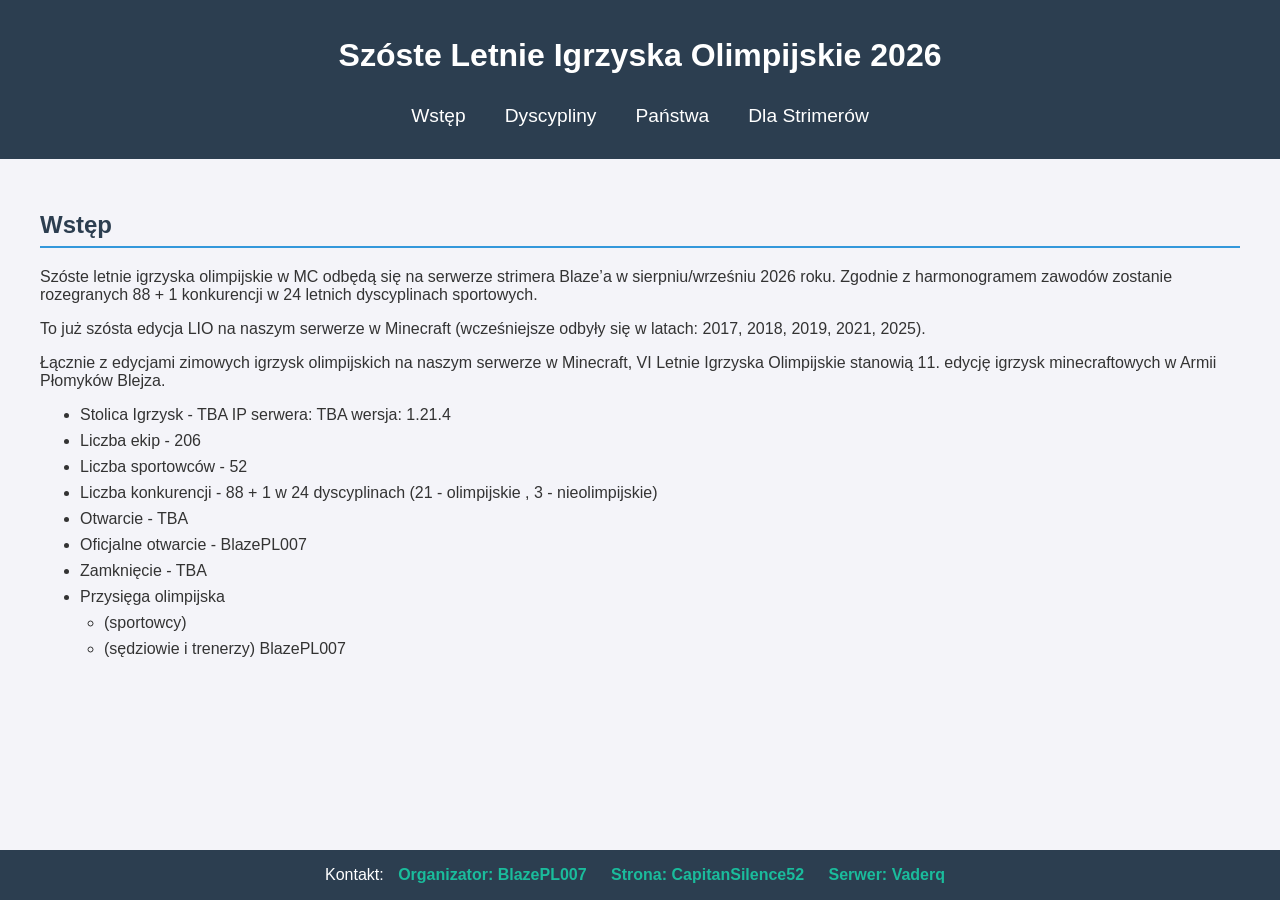
==== index.html @ 2dd9480a "first deploy content zero" ====
<!DOCTYPE html>
<html lang="pl">
<head>
    <meta charset="UTF-8">
    <meta name="viewport" content="width=device-width, initial-scale=1.0">
    <link rel="stylesheet" href="style.css">
    <title>Igrzyska</title>
    <link rel="icon" type="image/svg+xml" href="https://upload.wikimedia.org/wikipedia/commons/a/a7/Olympic_flag.svg">
</head>
<body>
    <header class="header">
        <h1>Szóste Letnie Igrzyska Olimpijskie 2026</h1>
        <nav>
            <button onclick="loadSection('wstęp')">Wstęp</button>
            <button onclick="loadSection('dyscypliny')">Dyscypliny</button>
            <button onclick="loadSection('panstwa')">Państwa</button>
            <!-- <button onclick="loadSection('symbole')">Symbole</button>
            <button onclick="loadSection('medale')">Medale</button>
            <button onclick="loadSection('rekordy')">Rekordy</button>
            <button onclick="loadSection('obiekty')">Obiekty</button>
            <button onclick="loadSection('harmonogram')">Harmonogram</button> -->
            <button onclick="loadSection('zaprzyjaźnieni')">Dla Strimerów</button>
        </nav>
    </header>
    
    <div id="content">
        <div class="loading">
          <div class="rings"></div>
          <div class="torch"></div>
        </div>
    </div>

    <footer>
        Kontakt: 
        <a href="http://discord.com/users/279685729741832192">Organizator: BlazePL007</a>
        <a href="http://discord.com/users/340237009488576522">Strona: CapitanSilence52</a>
        <a href="http://discord.com/users/386914831535702018">Serwer: Vaderq</a>
    </footer>
    <script src="script.js"></script>
</body>
</html>
---- style.css ----
body{
    font-family: 'Segoe UI', sans-serif;
    margin:0;
    padding: 0;
    background-color: #f4f4f9;
    color:#333
}

html, body {
    height: 100%;
    display: flex;
    flex-direction: column;
}

#content {
    flex: 1 0 auto; /* wypełnia wolną przestrzeń i spycha footer na dół */
}

footer {
    flex-shrink: 0; /* footer nie kurczy się */
}

.header{
    background-color: #2c3e50;
    color: white;
    padding: 1em;
    text-align: center;
}

footer{
    background-color: #2c3e50;
    color: white;
    padding: 1em;
    text-align: center;
}

footer a {
    color: #1abc9c;              /* jasny turkus – pasuje do ciemnego tła */
    margin: 0 10px;
    text-decoration: none;       /* usuwa podkreślenie */
    font-weight: bold;
    transition: color 0.3s ease; /* płynna animacja koloru */
}

footer a:hover {
    color: #16f4d0;              /* jaśniejszy kolor po najechaniu */
    text-decoration: underline;  /* można dodać podkreślenie przy hover */
}

footer a:visited {
    color: #1abc9c;              /* ten sam kolor co normalnie, żeby nie znikało */
}


.header nav{
    margin-top: 0.5em;
    margin-bottom: 0.5em;
    display: flex;
    flex-wrap: wrap;
    justify-content: center;
    gap:0.4em;
}

.header nav button {
    background: transparent;
    color: white;
    border: 1px solid transparent;
    padding: 0.4em 0.8em;
    font-size: 1.2em;
    border-radius: 4px;
    cursor: pointer;
    transition: background-color 0.2s, border-color 0.2s;
}

.header nav button:hover {
    background-color: rgba(255, 255, 255, 0.15);
    border-color: rgba(255, 255, 255, 0.3);
}

.header nav button:active {
    background-color: rgba(255, 255, 255, 0.25);
}

.section{
    padding:2em;
    margin:auto;
    max-width: 1200px;
}

.section h2{
    border-bottom: 2px solid #3498db;
    padding-bottom: 0.3em;
    color:#2c3e50;
}

.info-list li, discipline-list li{
    margin:0.5em 0;
}

ul ul{
    margin-top: 0.5em;
    padding-left: 1.5em;
}

.countries{
    overflow-x: auto;
}

.country-table{
    width: 100%;
    border-collapse: collapse;
    margin-bottom: 2em;
    background-color: #ffffff;
    box-shadow: 0 0 10px rgba(0, 0, 0, 0.1);
}

.country-table th{
    background-color: #3498db;
    color: white;
    padding: 0.75em;
    text-align: center;
    font-size: 1.1em;
}

.country-table td{
    vertical-align: top;
    padding: 1em;
}

.country-table ul{
    list-style: none;
    padding-left: 0;
}

.country-table li{
    display: flex;
    align-items: center;
    margin-bottom: 0.4em;
}

.info-list li img{
   margin-right: 0.5em;
    border:1px solid #ccc;
    border-radius: 3px; 
}

.country-table img{
    margin-right: 0.5em;
    border:1px solid #ccc;
    border-radius: 3px;
}

.venue-table{
    width: 100%;
    border-collapse: collapse;
    background-color: #ffffff;
    box-shadow: 0 0 10px rgba(0, 0, 0, 0.1);
    margin-top:1.5em;
}

.venue-table th{
    background-color: #3498db;
    color: white;
    padding: 0.75em 1em;
    text-align: left;
    font-size: 1.05em;
}

.venue-table td{
    padding: 0.75em 1em;
    border-top: 1px solid #e0e0e0;
    vertical-align: top;
}

.venue-table tr:nth-child(even){
    background-color: #eaf4fc;
}

.venue-table tr:hover {
    background-color: #eaf4fc;
    transition: background-color 0.2s ease;
}

section.harmonogram{
    display: flex;
    flex-direction: column;
    align-items: center;
    justify-content: center;
    padding: 0.75em 1em;
    text-align: center;
}

section#harmonogram{
    display: flex;
    flex-direction: column;
    align-items: center;
    justify-content: center;
    padding: 0.75em 1em;
    text-align: center;
}


.date{
    font-size: 1.05em;
    font-weight: bold;
    margin-bottom: 0.5em;
}

ul.list{
    list-style: none;
    padding: 0;
    margin: 0;
    max-width: 500px;
    width:100%;
}

.item{
    display:flex;
    justify-content: space-between;
    padding: 12px 18px;
    margin-bottom: 10px;
    background: #fff;
    border: 1px solid #ddd;
    border-radius: 8px;
    box-shadow: 0 0 10px rgba(0, 0, 0, 0.1);
}

.sport{
    font-weight: 600;
}

.status{
    color: #555;
    font-size: 0.9rem;
}

table.kalendarz{
    border-collapse: collapse;
    text-align: center;
    font-size: 14px;
    width: 100%;
    background-color: white;
    box-shadow: 0 0 10px rgba(0, 0, 0, 0.1);
    margin-top: 1.5em;
}

table.kalendarz th,table.kalendarz td{
    border: 1px solid #ccc;
    padding: 4px 6px;
    font-size: 1.05em;
}

table.kalendarz th{
    background-color: #3498db;
    color: white;
}

.otwarcie{
    background: rgb(32, 212, 32);
}

.medale{
    background: orange;
}

.zakonczenie{
    background: red;
}

.zawody{
    background: lightskyblue;
}

.finaly{
    background: yellow;
}

.video-container {
    position: relative;
    padding-bottom: 56.25%; /* proporcje 16:9 */
    height: 0;
    overflow: hidden;
    max-width: 100%;
    background: #000;
    margin-top: 1em;
    border-radius: 8px;
    box-shadow: 0 4px 10px rgba(0,0,0,0.15);
}
.video-container iframe {
    position: absolute;
    top: 0;
    left: 0;
    width: 100%;
    height: 100%;
    border: none;
    border-radius: 8px;
}

.mascot-image img{
    max-width: 100%;
    width:100%;
    height: auto;
    border-radius: 8px;
    box-shadow: 0 0 10px rgba(0, 0, 0, 0.1);
    margin-top: 1.5em;
}

#medal-table{
    display: flex;
    flex-direction: column;
    align-items: center;
    padding: 0.75em 1em;
}

.medal-table{
    border-collapse: collapse;
    text-align: center;
    width: 100%;
    background-color:white;
    box-shadow:0 0 10px rgba(0,0,0,0.1);
    margin-top:1.5em;
}

.medal-table th, .medal-table td{
    border:1px solid #ccc;
    padding:0.75em 1em;
    font-size: 1.05em;
}

.medal-table img{
    margin-right: 0.5em;
    border:1px solid #ccc;
    border-radius: 3px;
}

.medal-table td{
    border-bottom: none;
}

.medal-table th{
    background-color:#3498db;
    color:white
}

.medal-table td:nth-child(3){
    background-color:gold;
}

.medal-table td:nth-child(4){
    background-color:silver;
}

.medal-table td:nth-child(5){
    background-color:#977547;
}

#record-table{
    display:flex;
    flex-direction:column;
    align-items:center;
    padding:0.75em 1em;
}

.record-table{
    border-collapse:collapse;
    width:100%;
    background-color:white;
    box-shadow:0 0 10px rgba(0,0,0,0.1);
    margin-top:1.5em;
}

.record-table img{
    margin-right: 0.5em;
    border:1px solid #ccc;
    border-radius: 3px;
}

.record-table th, .record-table td{
    border:1px solid #ccc;
    padding:0.75em 1em;
    font-size:1.05em;
}

.record-table th{
    background-color:#3498db;
    color:white
}

.details-row {
  background: #fafafa;
}

.details-content {
  max-height: 0;
  opacity: 0;
  overflow: hidden;
  transition: max-height 0.4s ease, opacity 0.4s ease;
}

.details-row.open .details-content {
    border-top: 1px solid #ccc;
  max-height: 500px; /* wystarczająco dużo, żeby pomieściło listę */
  opacity: 1;
}

.details-row td {
    border-top: none;
    padding: 0; /* usuwa domyślne paddingi, żeby animacja mogła schować wiersz całkowicie */
}

/* .hidden {
  display: none;
} */

.player-row {
  cursor: pointer;
}

.details-row ul {
  display: flex;
  justify-content: center;
  flex-wrap: wrap; /* jak się nie mieści w jednym rzędzie, zawija */
  gap: 10px; /* odstęp między medalami */
  padding: 8px;
  margin: 0;
  list-style: none;
}

.details-row li {
  /* background: #eee; */
  padding: 6px 10px;
  border-radius: 6px;
  font-size: 0.9em;
}

.loading{
    display:flex;
    flex-direction: column;
    justify-content: center;
    align-items: center;
    height: 30vh;
    gap:60px;
}

.rings{
    position: relative;
    width: 140px;
    height: 140px;
}

.rings::before{
    content: "";
    position: absolute;
    left:50%;
    top:50%;
    width: 10px;
    height: 10px;
    transform: translate(-50%, -50%);
    box-shadow: 
        32px 0px 0 0 #1e6fe0,
        10px -30px 0 0 #f3c434,
        -26px -20px 0 0 #222222,
        -26px 20px 0 0 #28b463,
        10px 30px 0 0 #e74c3c;
    animation: spin 1.4s linear infinite;
    image-rendering: pixelated;     
}

@keyframes spin{
      to { transform: translate(-50%, -50%) rotate(360deg); }
}

.torch{
      position: relative;
      width: 16px; /* szerokość 2 pikseli */
      height: 64px; /* wysokość drewna */
    }

    /* drewno 2x8 pikseli */
    .torch::before{
      content: "";
      position: absolute;
      bottom: 0;
      left: 0;
      width: 8px;
      height: 8px;
      background: #6b4b2a;
      /* każdy cień = jeden piksel */
      box-shadow:
        8px   0px #7d5630,
        0px  -8px #8b5e33,
        8px  -8px #5a3b1d,
        0px -16px #7d5630,
        8px -16px #6b4b2a,
        0px -24px #5a3b1d,
        8px -24px #8b5e33,
        0px -32px #6b4b2a,
        8px -32px #7d5630,
        0px -40px #8b5e33,
        8px -40px #5a3b1d,
        0px -48px #7d5630,
        8px -48px #6b4b2a,
        0px -56px #8b5e33,
        8px -56px #5a3b1d;
      image-rendering: pixelated;
    }

    /* ogień 2x2 piksele */
    .torch::after{
      content: "";
      position: absolute;
      bottom: 64px; /* nad drewnem */
      left: 0;
      width: 8px;
      height: 8px;
      background: #ff9933;
      box-shadow:
        8px 0px #ffd633,
        0px -8px #fff176,
        8px -8px #ffa31a;
      animation: flicker 0.6s infinite;
    }

    @keyframes flicker{
      0%,100%{ transform: scale(1); opacity: 1; }
      50%{ transform: scale(1.2); opacity: 0.85; }
    }

.GOLD{
    background-color:gold;
}

.SILVER{
    background-color:silver;
}

.BRONZE{
    background-color:#977547;
}
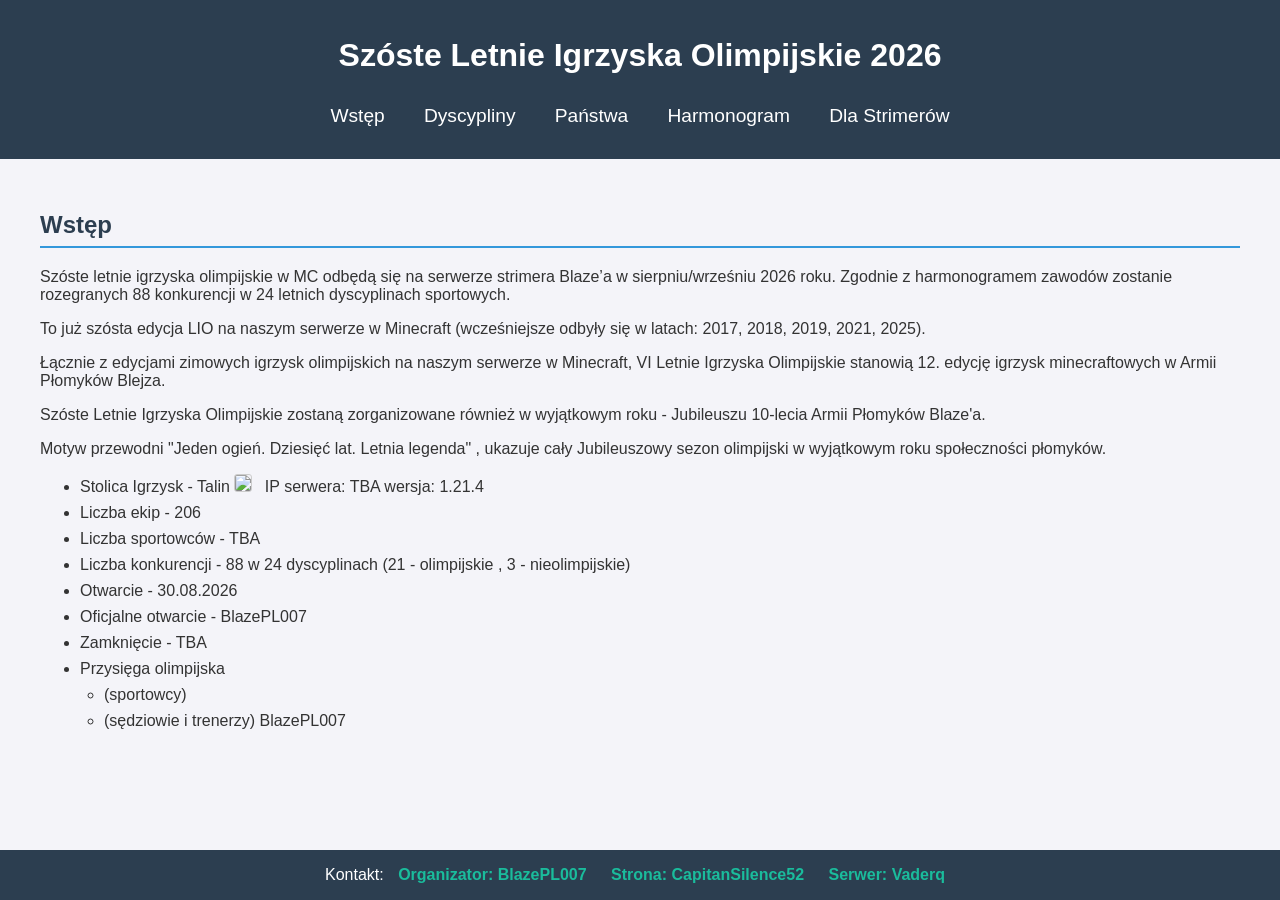
==== commit d7749776: "harmonogram" ====
--- a/index.html
+++ b/index.html
@@ -17,8 +17,8 @@
             <!-- <button onclick="loadSection('symbole')">Symbole</button>
             <button onclick="loadSection('medale')">Medale</button>
             <button onclick="loadSection('rekordy')">Rekordy</button>
-            <button onclick="loadSection('obiekty')">Obiekty</button>
-            <button onclick="loadSection('harmonogram')">Harmonogram</button> -->
+            <button onclick="loadSection('obiekty')">Obiekty</button> -->
+            <button onclick="loadSection('harmonogram')">Harmonogram</button>
             <button onclick="loadSection('zaprzyjaźnieni')">Dla Strimerów</button>
         </nav>
     </header>
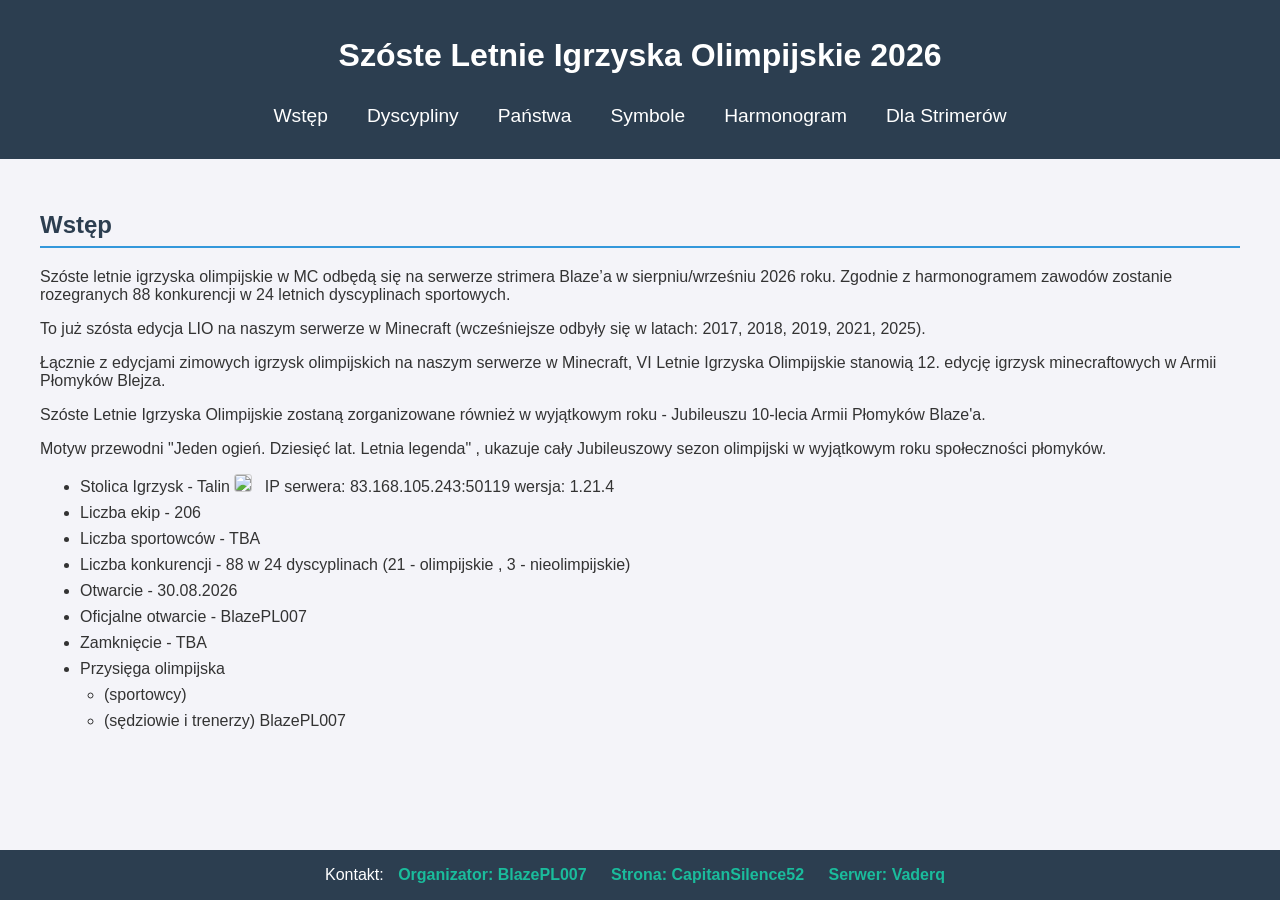
==== commit 793b6bf7: "symbole + ip" ====
--- a/index.html
+++ b/index.html
@@ -14,10 +14,10 @@
             <button onclick="loadSection('wstęp')">Wstęp</button>
             <button onclick="loadSection('dyscypliny')">Dyscypliny</button>
             <button onclick="loadSection('panstwa')">Państwa</button>
-            <!-- <button onclick="loadSection('symbole')">Symbole</button>
-            <button onclick="loadSection('medale')">Medale</button>
+            <button onclick="loadSection('symbole')">Symbole</button>
+            <!-- <button onclick="loadSection('medale')">Medale</button>
             <button onclick="loadSection('rekordy')">Rekordy</button>
-            <button onclick="loadSection('obiekty')">Obiekty</button> -->
+            <button onclick="loadSection('obiekty')">Obiekty</button>  -->
             <button onclick="loadSection('harmonogram')">Harmonogram</button>
             <button onclick="loadSection('zaprzyjaźnieni')">Dla Strimerów</button>
         </nav>
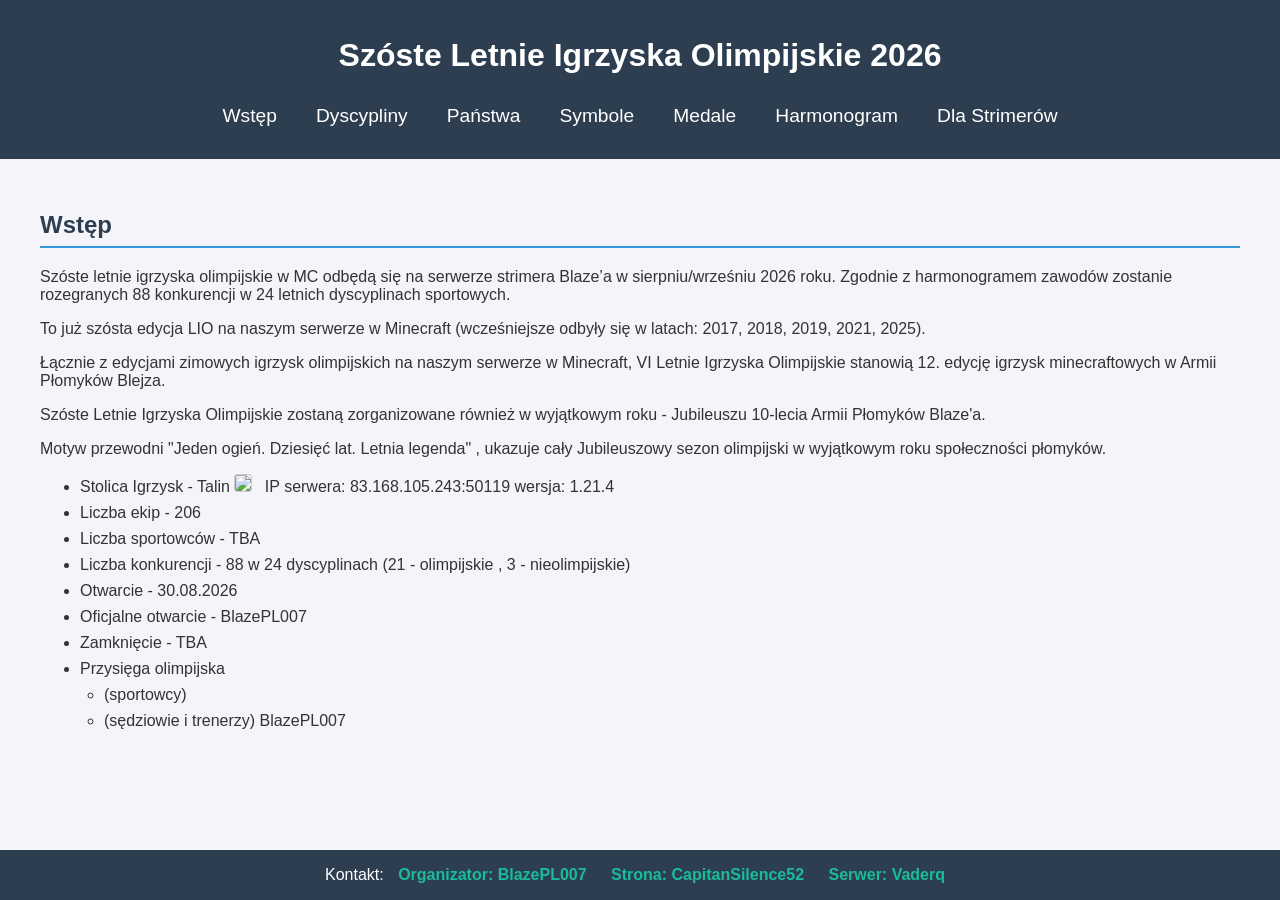
==== commit c780af70: "medale" ====
--- a/index.html
+++ b/index.html
@@ -15,9 +15,9 @@
             <button onclick="loadSection('dyscypliny')">Dyscypliny</button>
             <button onclick="loadSection('panstwa')">Państwa</button>
             <button onclick="loadSection('symbole')">Symbole</button>
-            <!-- <button onclick="loadSection('medale')">Medale</button>
-            <button onclick="loadSection('rekordy')">Rekordy</button>
-            <button onclick="loadSection('obiekty')">Obiekty</button>  -->
+            <button onclick="loadSection('medale')">Medale</button>
+            <!-- <button onclick="loadSection('rekordy')">Rekordy</button> -->
+            <!-- <button onclick="loadSection('obiekty')">Obiekty</button>  -->
             <button onclick="loadSection('harmonogram')">Harmonogram</button>
             <button onclick="loadSection('zaprzyjaźnieni')">Dla Strimerów</button>
         </nav>
--- a/style.css
+++ b/style.css
@@ -275,25 +275,65 @@
     background: yellow;
 }
 
-.video-container {
-    position: relative;
-    padding-bottom: 56.25%; /* proporcje 16:9 */
-    height: 0;
-    overflow: hidden;
-    max-width: 100%;
-    background: #000;
+.video-container { 
+    width: 100%; 
+    margin: 30px 0; 
     margin-top: 1em;
     border-radius: 8px;
     box-shadow: 0 4px 10px rgba(0,0,0,0.15);
-}
-.video-container iframe {
-    position: absolute;
-    top: 0;
-    left: 0;
-    width: 100%;
-    height: 100%;
+} 
+
+.youtube-thumbnail { 
+    position: relative; 
+    display: block; 
+    width: 100%; 
+    overflow: hidden; 
+    text-decoration: none; 
+    cursor: pointer; 
     border: none;
     border-radius: 8px;
+} 
+.youtube-thumbnail img { 
+    display: block; 
+    width: 100%; 
+    height: auto; 
+    transition: transform 0.3s ease; 
+} 
+
+.youtube-thumbnail:hover img { 
+    transform: scale(1.02); 
+} 
+
+.play-button {
+    position: absolute; 
+    top: 50%; 
+    left: 50%; 
+    transform: translate(-50%, -50%); 
+    width: 80px;
+    height: 56px; 
+    border-radius: 16px; 
+    background: rgba(255, 0, 0, 0.95); 
+    color: white; 
+    display: flex; 
+    align-items: center; 
+    justify-content: center; 
+    font-size: 28px; 
+    padding-left: 4px; 
+    transition: transform 0.2s ease, background 0.2s ease;
+} 
+
+.youtube-thumbnail:hover .play-button { 
+    transform: translate(-50%, -50%) scale(1.1); 
+    background: #ff0000; 
+} 
+
+@media (max-width: 600px) { 
+    .play-button { 
+        width: 64px; 
+        height: 45px; 
+        font-size: 22px; 
+        border-radius: 12px; 
+    } 
 }
 
 .mascot-image img{
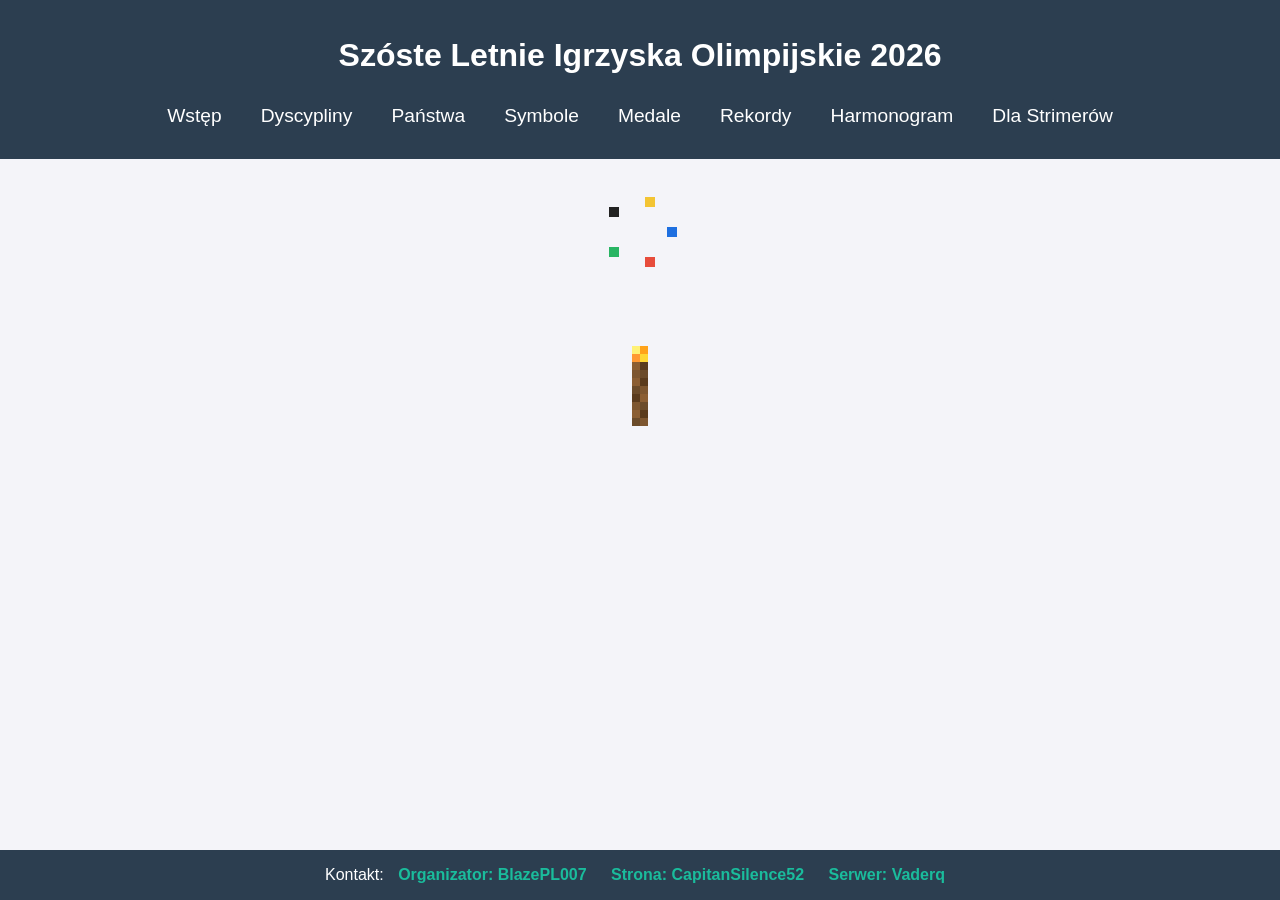
==== commit eb206faa: "V speed + rekordy" ====
--- a/index.html
+++ b/index.html
@@ -16,7 +16,7 @@
             <button onclick="loadSection('panstwa')">Państwa</button>
             <button onclick="loadSection('symbole')">Symbole</button>
             <button onclick="loadSection('medale')">Medale</button>
-            <!-- <button onclick="loadSection('rekordy')">Rekordy</button> -->
+            <button onclick="loadSection('rekordy')">Rekordy</button>
             <!-- <button onclick="loadSection('obiekty')">Obiekty</button>  -->
             <button onclick="loadSection('harmonogram')">Harmonogram</button>
             <button onclick="loadSection('zaprzyjaźnieni')">Dla Strimerów</button>
